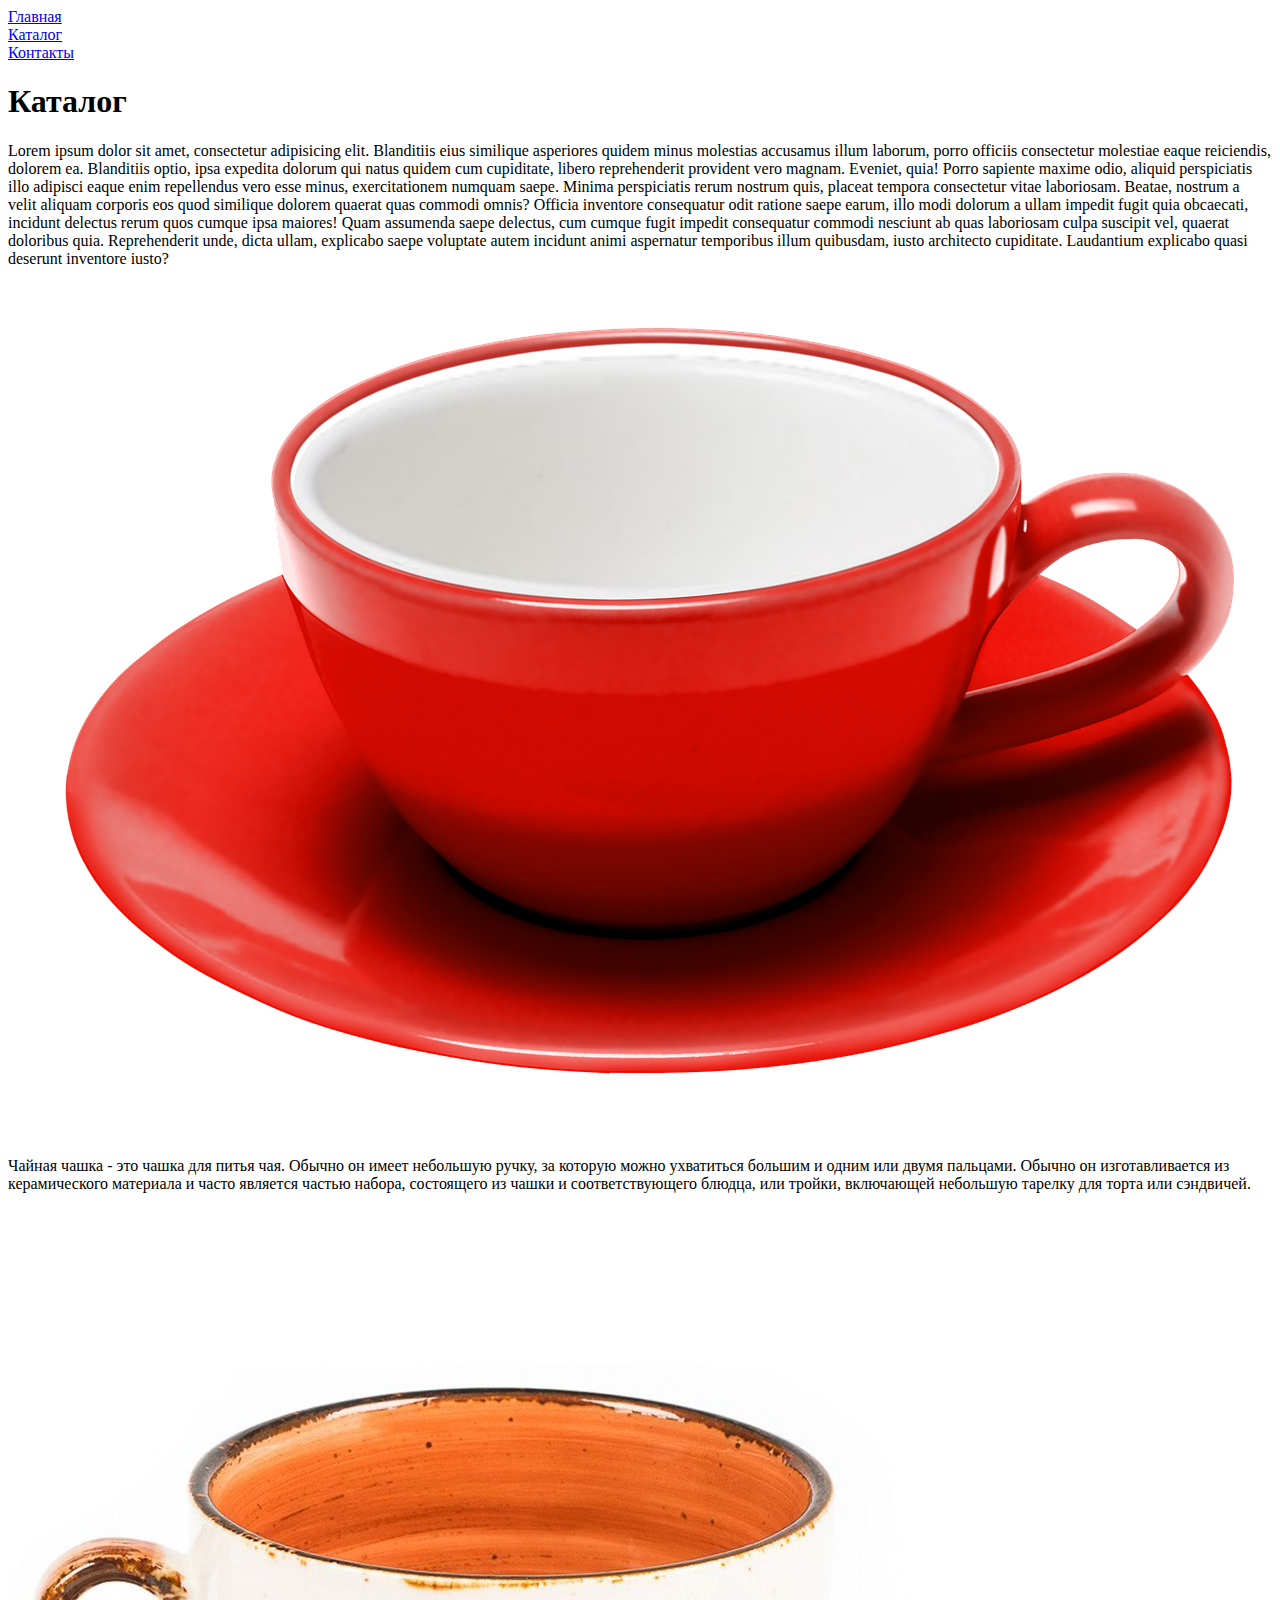
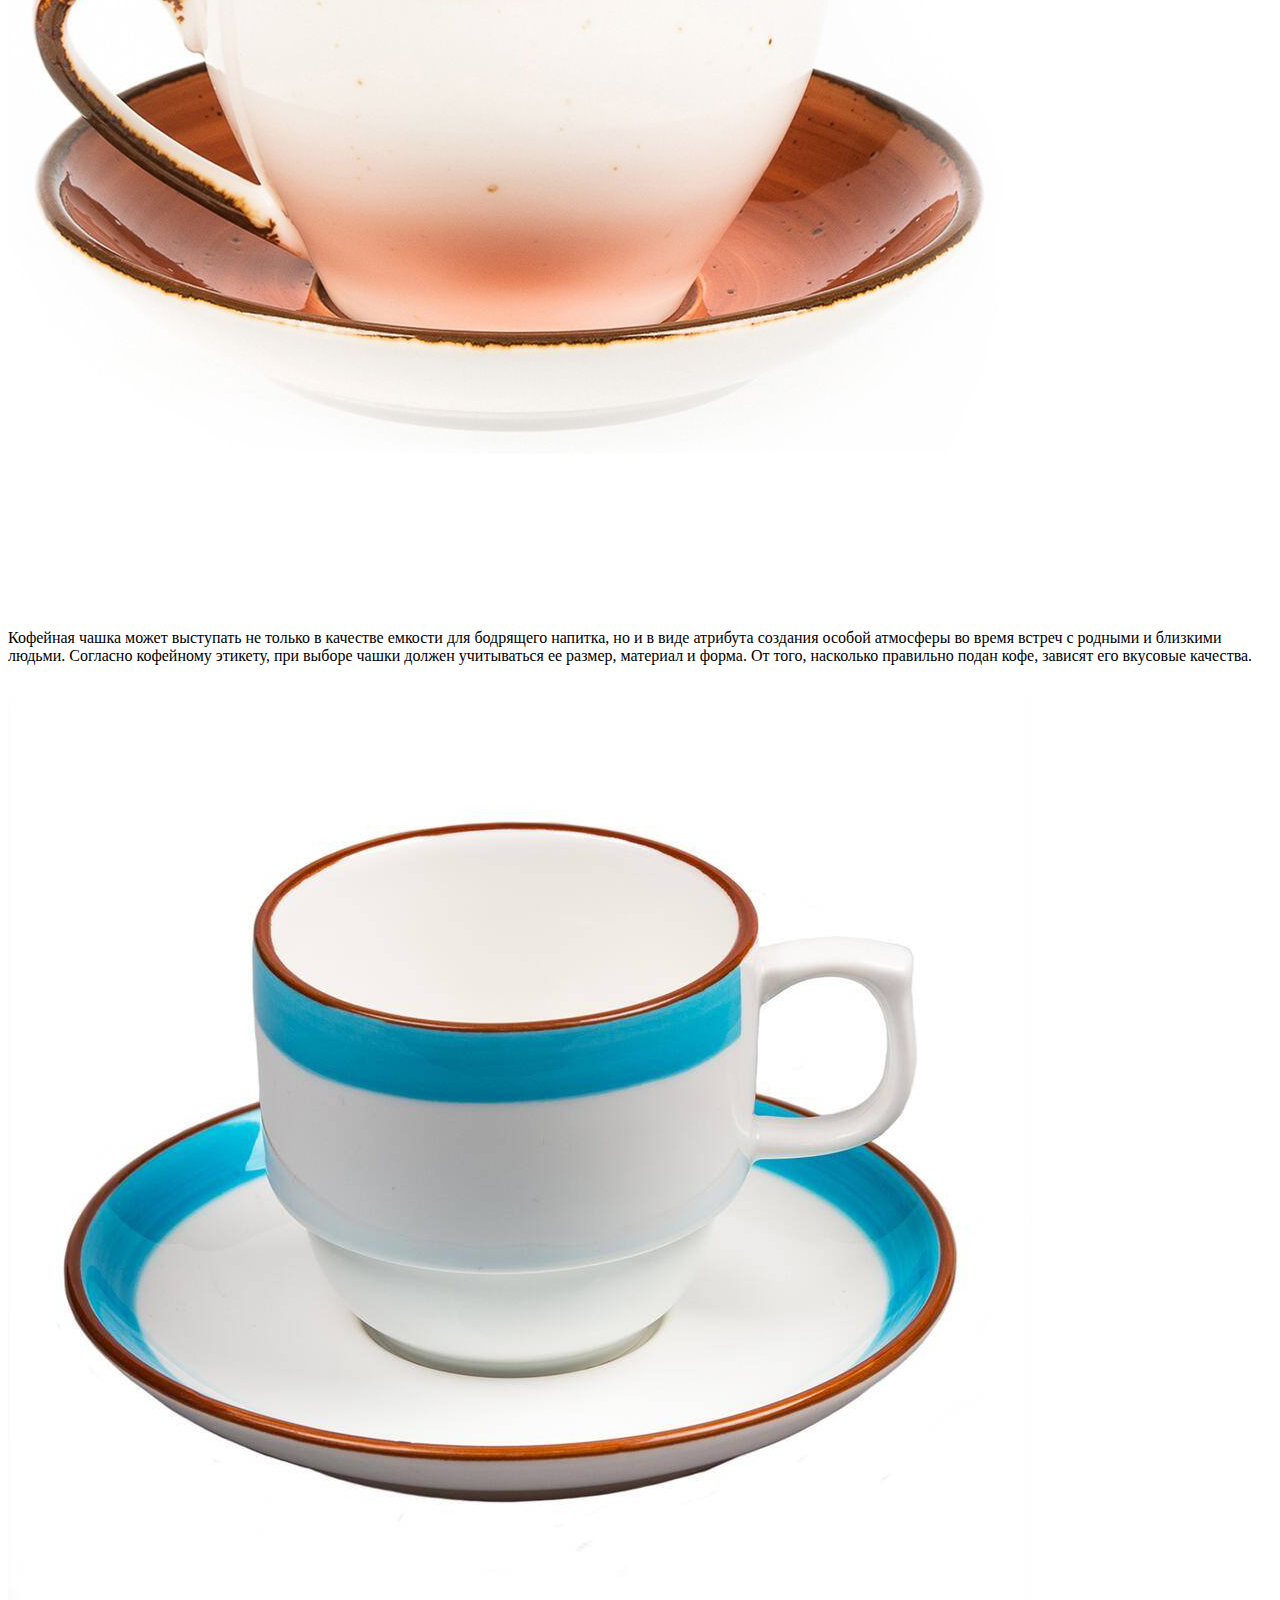
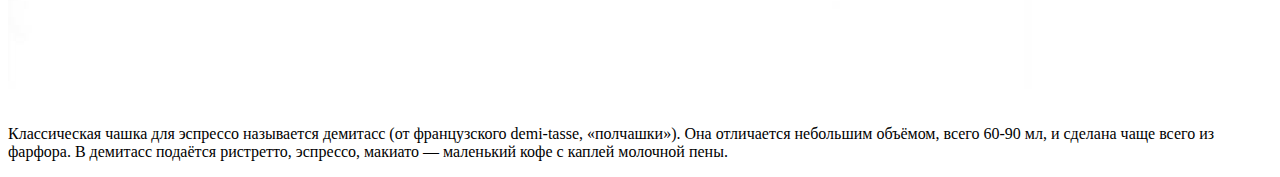
==== catalog/catalog.html @ 78c334cf "commitone" ====
<!DOCTYPE html>
<html lang="en">
<head>
    <meta charset="UTF-8">
    <meta name="viewport" content="width=device-width, initial-scale=1.0">
    <title>Document</title>
</head>
<body>
    <nav>
        <li><a href="../index.html">Главная</a></li>
        <li><a href="./catalog.html">Каталог</a></li>
        <li><a href="/">Контакты</a></li>
    </nav>
    <h1>Каталог</h1>
    <p>Lorem ipsum dolor sit amet, consectetur adipisicing elit. Blanditiis eius similique asperiores quidem minus molestias accusamus illum laborum, porro officiis consectetur molestiae eaque reiciendis, dolorem ea. Blanditiis optio, ipsa expedita dolorum qui natus quidem cum cupiditate, libero reprehenderit provident vero magnam. Eveniet, quia! Porro sapiente maxime odio, aliquid perspiciatis illo adipisci eaque enim repellendus vero esse minus, exercitationem numquam saepe. Minima perspiciatis rerum nostrum quis, placeat tempora consectetur vitae laboriosam. Beatae, nostrum a velit aliquam corporis eos quod similique dolorem quaerat quas commodi omnis? Officia inventore consequatur odit ratione saepe earum, illo modi dolorum a ullam impedit fugit quia obcaecati, incidunt delectus rerum quos cumque ipsa maiores! Quam assumenda saepe delectus, cum cumque fugit impedit consequatur commodi nesciunt ab quas laboriosam culpa suscipit vel, quaerat doloribus quia. Reprehenderit unde, dicta ullam, explicabo saepe voluptate autem incidunt animi aspernatur temporibus illum quibusdam, iusto architecto cupiditate. Laudantium explicabo quasi deserunt inventore iusto?</p>
    <img src="../img/cap.png" alt="Чашка чайная">
    <p>Чайная чашка - это чашка для питья чая. Обычно он имеет небольшую ручку, за которую можно ухватиться большим и одним или двумя пальцами. Обычно он изготавливается из керамического материала и часто является частью набора, состоящего из чашки и соответствующего блюдца, или тройки, включающей небольшую тарелку для торта или сэндвичей.</p>
    <img src="../img/cap2.jpg" alt="Кофейная чашка">
    <p>Кофейная чашка может выступать не только в качестве емкости для бодрящего напитка, но и в виде атрибута создания особой атмосферы во время встреч с родными и близкими людьми. Согласно кофейному этикету, при выборе чашки должен учитываться ее размер, материал и форма. От того, насколько правильно подан кофе, зависят его вкусовые качества.</p>
    <img src="../img/cap3.jpg" alt="Чашка для эспрессо">
    <p>Классическая чашка для эспрессо называется демитасс (от французского demi-tasse, «полчашки»). Она отличается небольшим объёмом, всего 60-90 мл, и сделана чаще всего из фарфора. В демитасс подаётся ристретто, эспрессо, макиато — маленький кофе с каплей молочной пены.</p>
</body>
</html>
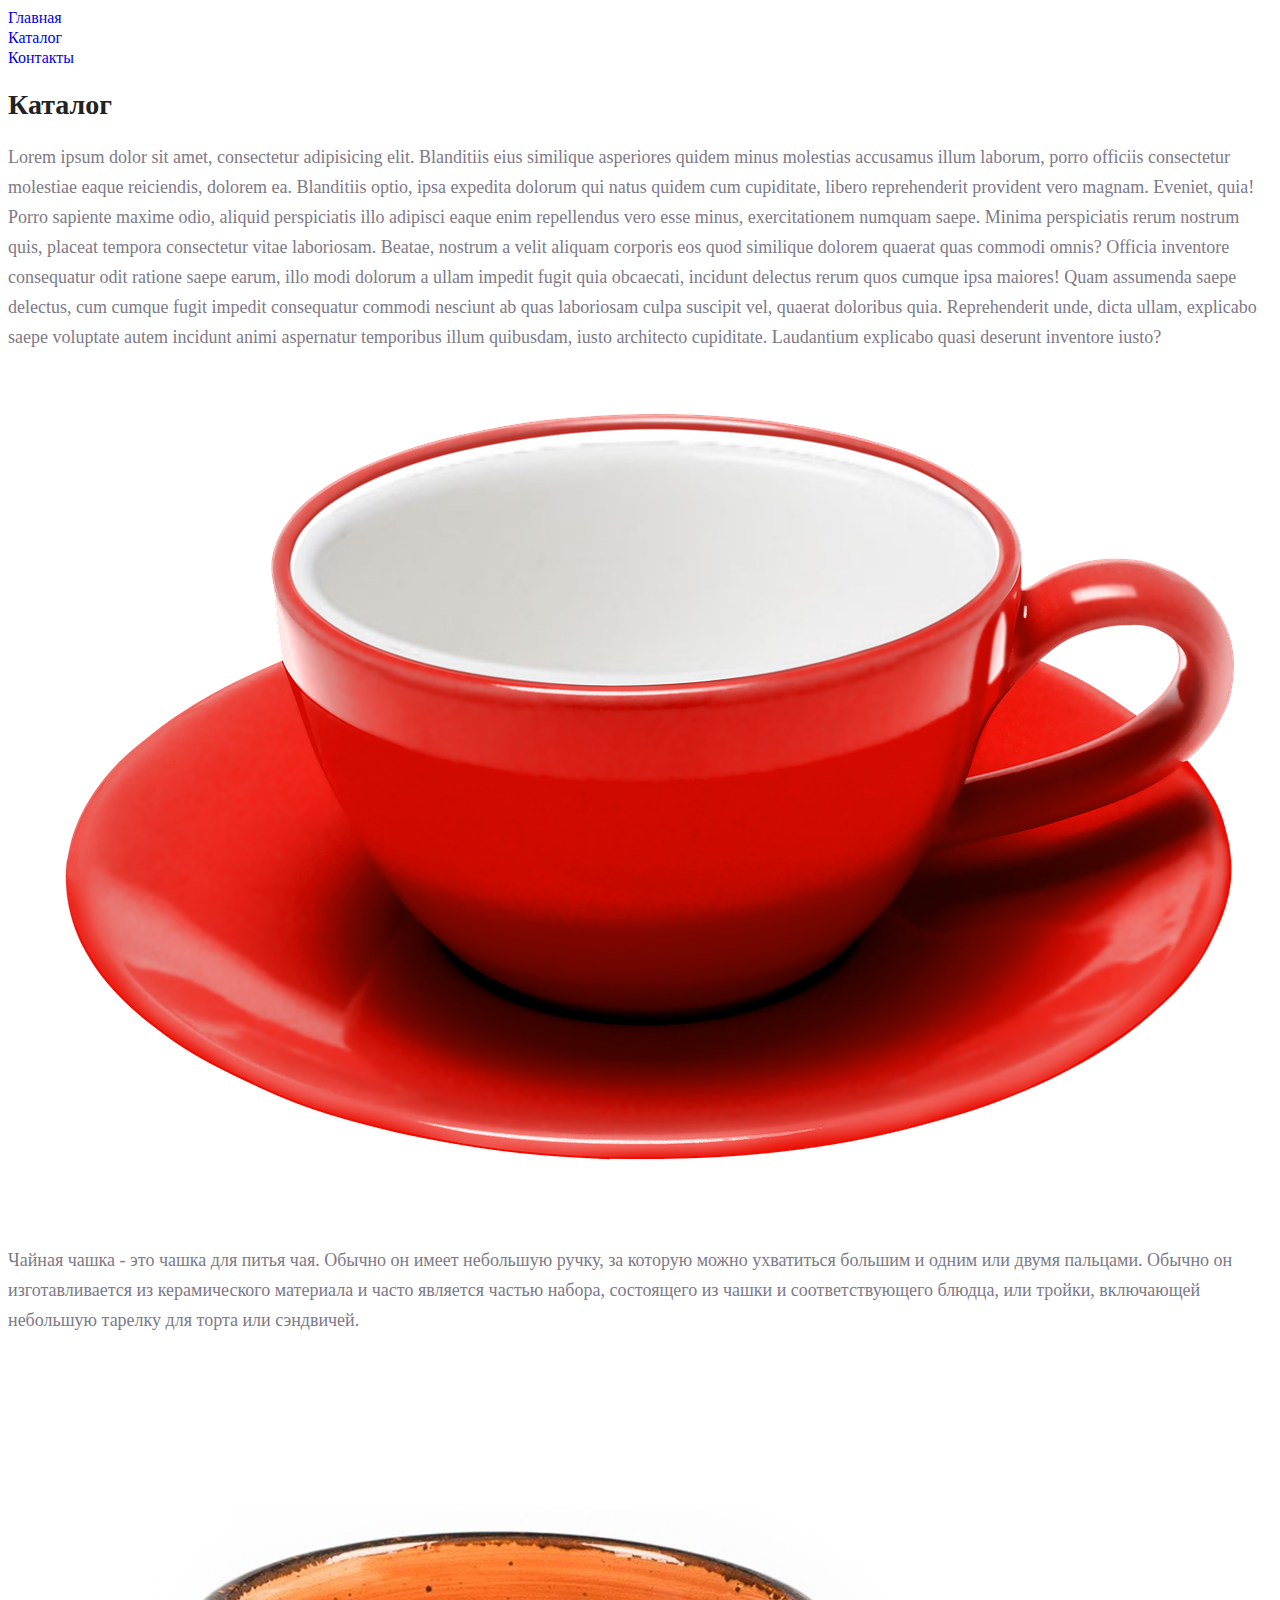
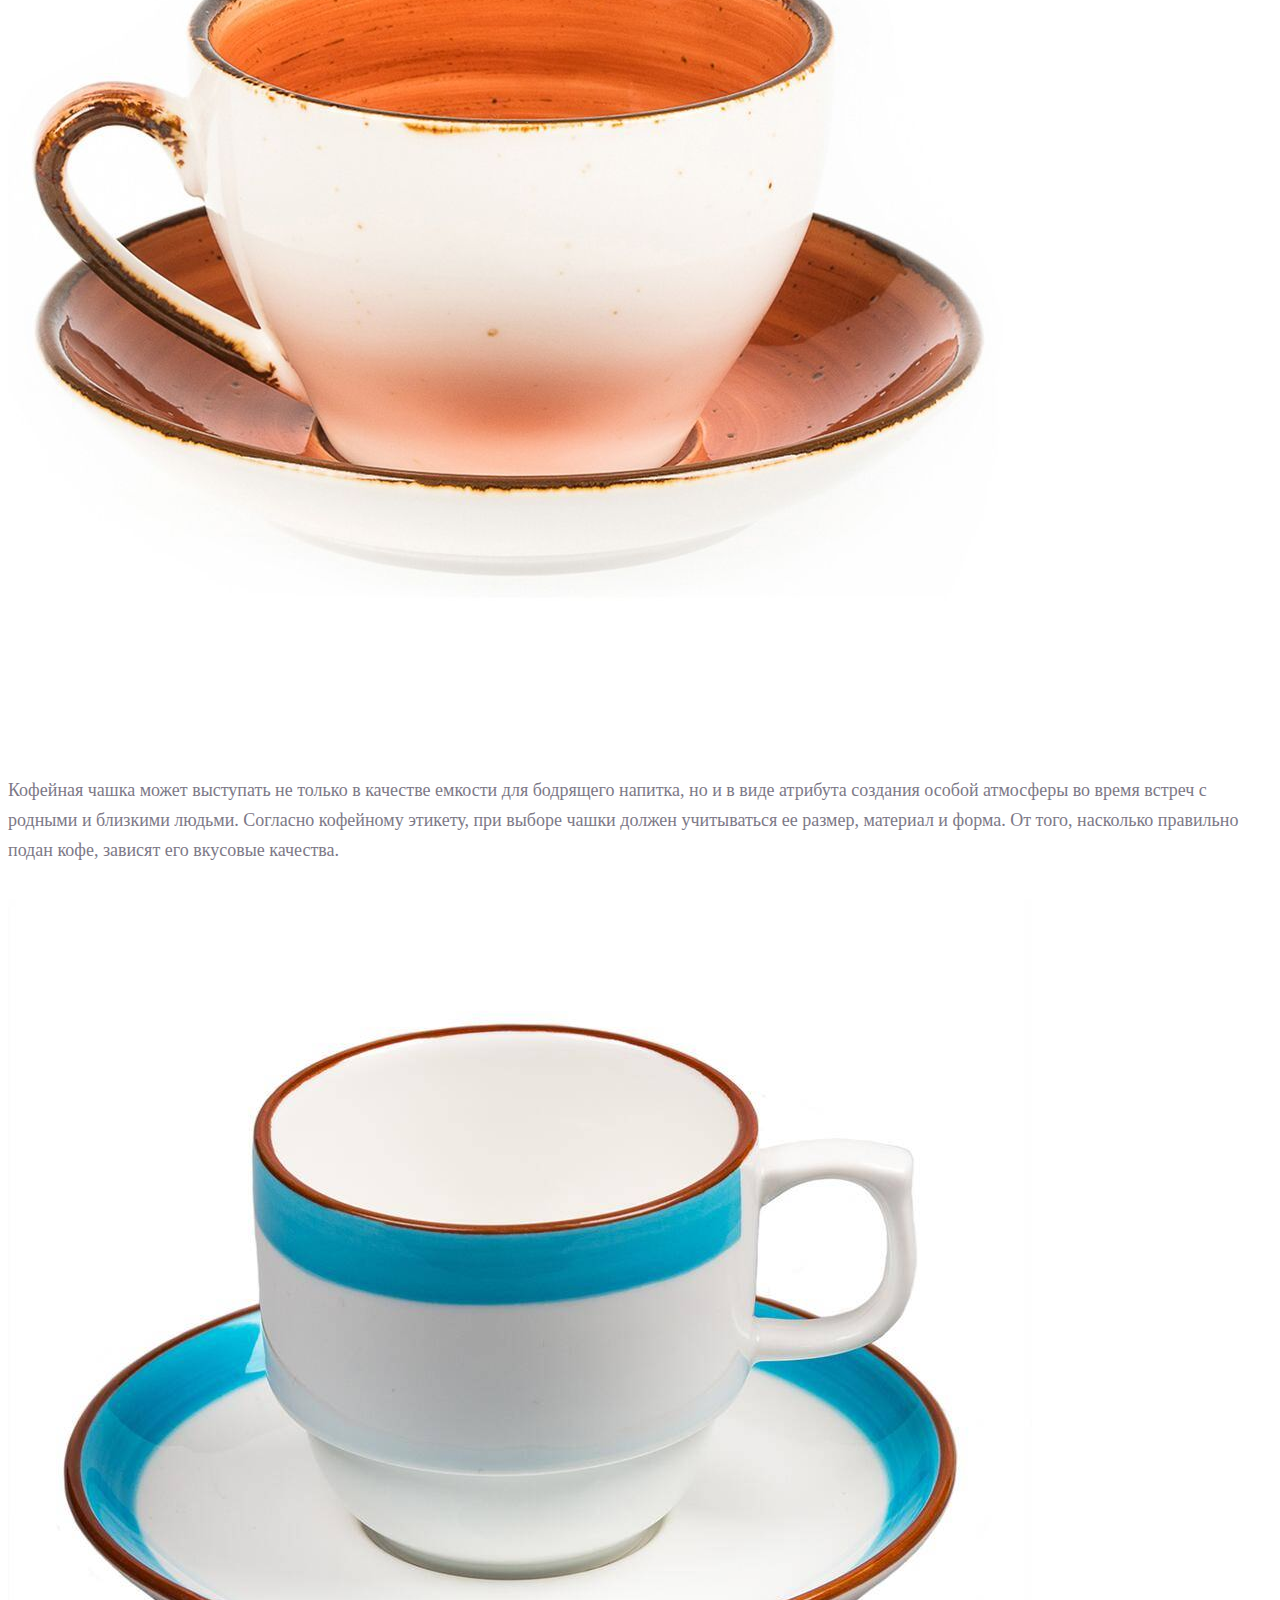
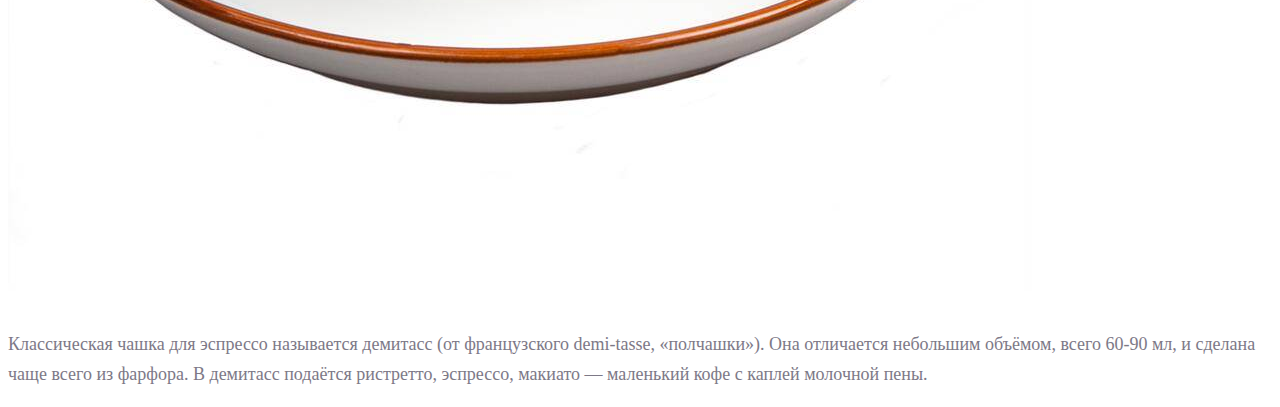
==== commit 1ba347bb: "com" ====
--- a/catalog/catalog.html
+++ b/catalog/catalog.html
@@ -4,20 +4,21 @@
     <meta charset="UTF-8">
     <meta name="viewport" content="width=device-width, initial-scale=1.0">
     <title>Document</title>
+   <link rel="stylesheet" href="../style/style.css">
 </head>
 <body>
     <nav>
-        <li><a href="../index.html">Главная</a></li>
-        <li><a href="./catalog.html">Каталог</a></li>
-        <li><a href="/">Контакты</a></li>
+        <li class="link"><a href="../index.html">Главная</a></li>
+        <li class="link"><a href="./catalog.html">Каталог</a></li>
+        <li class="link"><a href="/">Контакты</a></li>
     </nav>
-    <h1>Каталог</h1>
-    <p>Lorem ipsum dolor sit amet, consectetur adipisicing elit. Blanditiis eius similique asperiores quidem minus molestias accusamus illum laborum, porro officiis consectetur molestiae eaque reiciendis, dolorem ea. Blanditiis optio, ipsa expedita dolorum qui natus quidem cum cupiditate, libero reprehenderit provident vero magnam. Eveniet, quia! Porro sapiente maxime odio, aliquid perspiciatis illo adipisci eaque enim repellendus vero esse minus, exercitationem numquam saepe. Minima perspiciatis rerum nostrum quis, placeat tempora consectetur vitae laboriosam. Beatae, nostrum a velit aliquam corporis eos quod similique dolorem quaerat quas commodi omnis? Officia inventore consequatur odit ratione saepe earum, illo modi dolorum a ullam impedit fugit quia obcaecati, incidunt delectus rerum quos cumque ipsa maiores! Quam assumenda saepe delectus, cum cumque fugit impedit consequatur commodi nesciunt ab quas laboriosam culpa suscipit vel, quaerat doloribus quia. Reprehenderit unde, dicta ullam, explicabo saepe voluptate autem incidunt animi aspernatur temporibus illum quibusdam, iusto architecto cupiditate. Laudantium explicabo quasi deserunt inventore iusto?</p>
+    <h1 class="heading">Каталог</h1>
+    <p class="paragraph">Lorem ipsum dolor sit amet, consectetur adipisicing elit. Blanditiis eius similique asperiores quidem minus molestias accusamus illum laborum, porro officiis consectetur molestiae eaque reiciendis, dolorem ea. Blanditiis optio, ipsa expedita dolorum qui natus quidem cum cupiditate, libero reprehenderit provident vero magnam. Eveniet, quia! Porro sapiente maxime odio, aliquid perspiciatis illo adipisci eaque enim repellendus vero esse minus, exercitationem numquam saepe. Minima perspiciatis rerum nostrum quis, placeat tempora consectetur vitae laboriosam. Beatae, nostrum a velit aliquam corporis eos quod similique dolorem quaerat quas commodi omnis? Officia inventore consequatur odit ratione saepe earum, illo modi dolorum a ullam impedit fugit quia obcaecati, incidunt delectus rerum quos cumque ipsa maiores! Quam assumenda saepe delectus, cum cumque fugit impedit consequatur commodi nesciunt ab quas laboriosam culpa suscipit vel, quaerat doloribus quia. Reprehenderit unde, dicta ullam, explicabo saepe voluptate autem incidunt animi aspernatur temporibus illum quibusdam, iusto architecto cupiditate. Laudantium explicabo quasi deserunt inventore iusto?</p>
     <img src="../img/cap.png" alt="Чашка чайная">
-    <p>Чайная чашка - это чашка для питья чая. Обычно он имеет небольшую ручку, за которую можно ухватиться большим и одним или двумя пальцами. Обычно он изготавливается из керамического материала и часто является частью набора, состоящего из чашки и соответствующего блюдца, или тройки, включающей небольшую тарелку для торта или сэндвичей.</p>
+    <p class="paragraph">Чайная чашка - это чашка для питья чая. Обычно он имеет небольшую ручку, за которую можно ухватиться большим и одним или двумя пальцами. Обычно он изготавливается из керамического материала и часто является частью набора, состоящего из чашки и соответствующего блюдца, или тройки, включающей небольшую тарелку для торта или сэндвичей.</p>
     <img src="../img/cap2.jpg" alt="Кофейная чашка">
-    <p>Кофейная чашка может выступать не только в качестве емкости для бодрящего напитка, но и в виде атрибута создания особой атмосферы во время встреч с родными и близкими людьми. Согласно кофейному этикету, при выборе чашки должен учитываться ее размер, материал и форма. От того, насколько правильно подан кофе, зависят его вкусовые качества.</p>
+    <p class="paragraph">Кофейная чашка может выступать не только в качестве емкости для бодрящего напитка, но и в виде атрибута создания особой атмосферы во время встреч с родными и близкими людьми. Согласно кофейному этикету, при выборе чашки должен учитываться ее размер, материал и форма. От того, насколько правильно подан кофе, зависят его вкусовые качества.</p>
     <img src="../img/cap3.jpg" alt="Чашка для эспрессо">
-    <p>Классическая чашка для эспрессо называется демитасс (от французского demi-tasse, «полчашки»). Она отличается небольшим объёмом, всего 60-90 мл, и сделана чаще всего из фарфора. В демитасс подаётся ристретто, эспрессо, макиато — маленький кофе с каплей молочной пены.</p>
+    <p class="paragraph">Классическая чашка для эспрессо называется демитасс (от французского demi-tasse, «полчашки»). Она отличается небольшим объёмом, всего 60-90 мл, и сделана чаще всего из фарфора. В демитасс подаётся ристретто, эспрессо, макиато — маленький кофе с каплей молочной пены.</p>
 </body>
 </html>--- a/style/style.css
+++ b/style/style.css
@@ -0,0 +1,32 @@
+a {
+    text-decoration: none;
+    }
+
+   .link {
+    color: cornflowerblue;
+    font-size: 16px;
+    line-height: 20px;
+   }
+
+   .heading {
+    color: #222222;
+    font-size: 28px;
+    line-height: 36px;
+    font-weight: bold;
+   }
+
+   .paragraph {
+    font-size: normal;
+    font-weight: 300;
+    font-size: 18px;
+    line-height: 30px;
+    color: #7d7987;
+   }
+
+   .heading2 {
+    color: coral;
+    font-size: normal;
+    font-weight: 700;
+    font-size: 36px;
+    line-height: 80px;
+   }